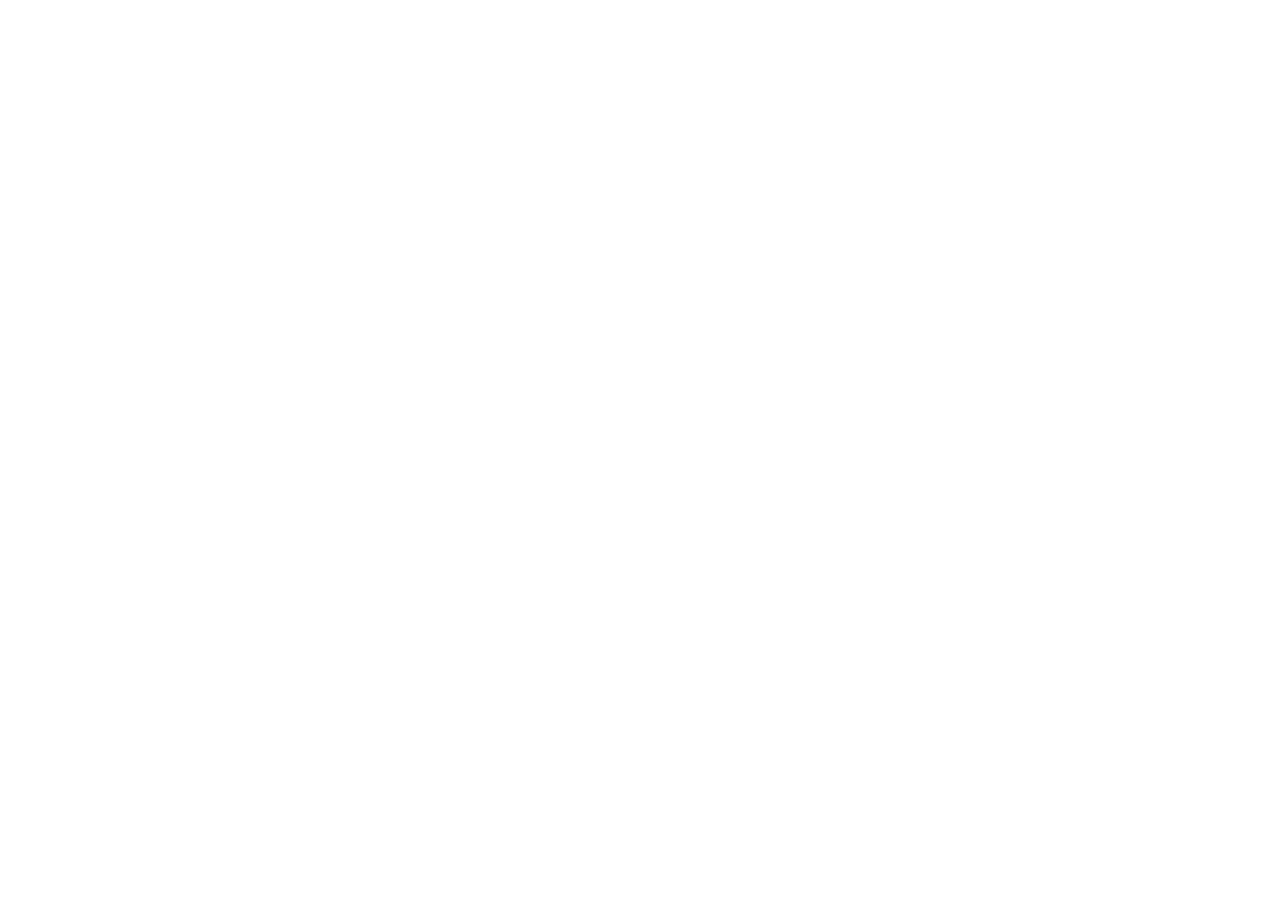
==== index.html @ 68cd74b2 "initial commit" ====
<!DOCTYPE html>
<html lang="en">
<head>
    <meta charset="UTF-8">
    <meta http-equiv="X-UA-Compatible" content="IE=edge">
    <meta name="viewport" content="width=device-width, initial-scale=1.0">
    <title>JS Quiz</title>
</head>
<body>
    
</body>
</html>
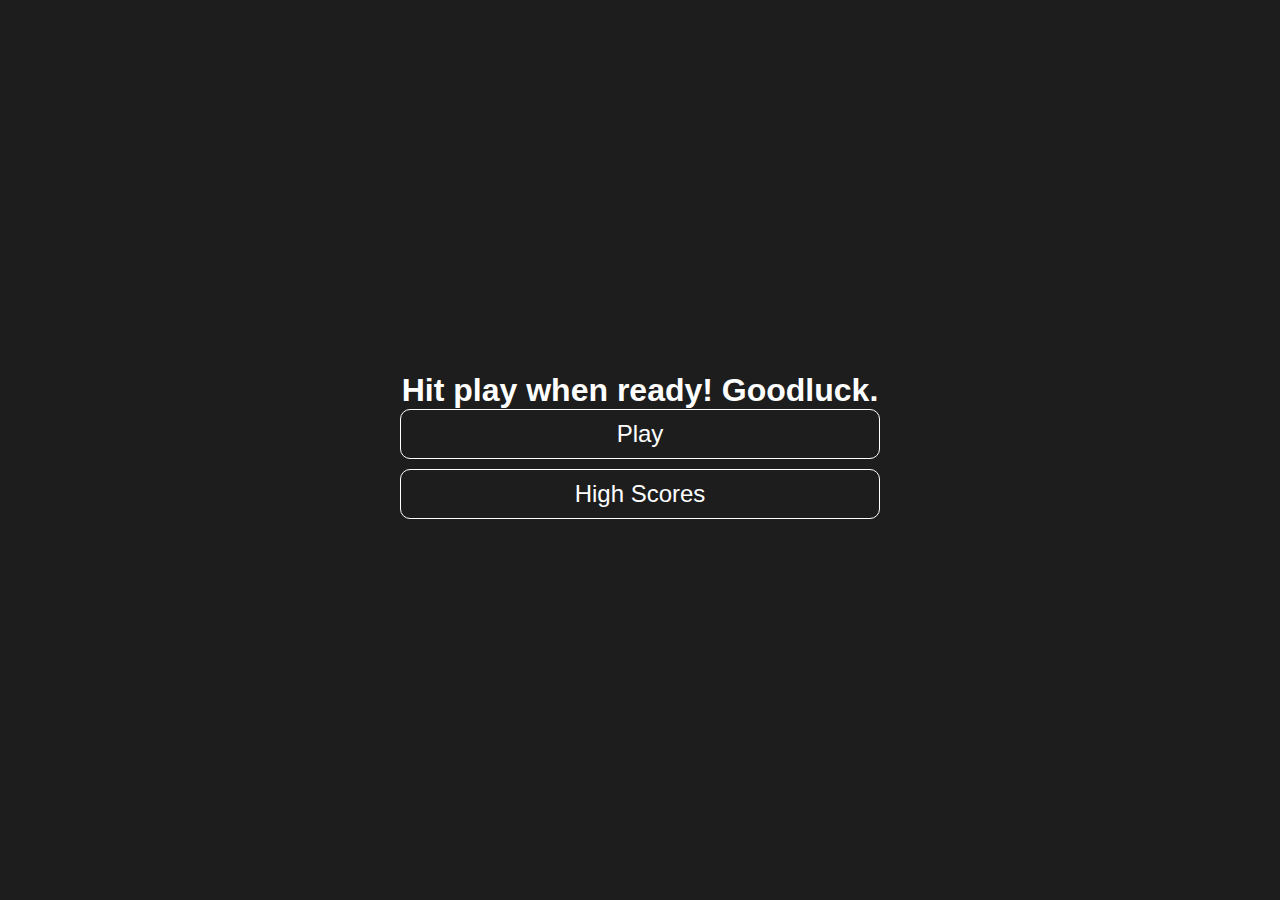
==== commit 02db3419: "Quiz with Highscores, need to implement timer" ====
--- a/index.html
+++ b/index.html
@@ -4,9 +4,16 @@
     <meta charset="UTF-8">
     <meta http-equiv="X-UA-Compatible" content="IE=edge">
     <meta name="viewport" content="width=device-width, initial-scale=1.0">
-    <title>JS Quiz</title>
+    <title>Home</title>
+    <link rel="stylesheet" href="/assets/styles.css">
 </head>
 <body>
-    
+    <div class="container">
+        <div id="home" class="flex-column flex-center">
+            <h1>Hit play when ready! Goodluck.</h1>
+            <a href="/game.html" class="btn">Play</a>
+            <a href="/highscores.html" id="highscore-btn" class="btn">High Scores</a>
+        </div>
+    </div>
 </body>
 </html>--- a/assets/styles.css
+++ b/assets/styles.css
@@ -0,0 +1,145 @@
+/* Game / Index CSS */
+* {
+    box-sizing: border-box;
+    margin: 0;
+    padding: 0;
+}
+
+body {
+    color: #fff;
+    background: rgb(29, 29, 29);
+    font-family: 'Roboto', sans-serif;
+}
+
+.choice-container {
+    display: flex;
+    margin-bottom: 2px;
+    width: 100%;
+    border-radius: 6px;
+    background: gray;
+}
+
+.choice-container:hover {
+    cursor: pointer;
+}
+
+.choice-prefix {
+    padding: 6px 8px;
+    color: white;
+}
+
+.choice-text {
+    padding: 4px;
+    width: 100%;
+}
+
+.correct {
+    background: rgb(4, 119, 4);
+}
+
+.incorrect {
+    background: rgb(153, 7, 7);
+}
+
+.hud-main-text {
+    text-align: center;
+}
+
+.hud-prefix {
+    text-align: center;
+}
+
+#progressText {
+    font-size: 150%;
+    color: white;
+}
+
+.container {
+    width: 100vw;
+    height: 100vh;
+    display: flex;
+    justify-content: center;
+    align-items: center;
+    max-width: 1280px;
+    margin: 0 auto;
+    padding: 10px;
+}
+
+.flex-column {
+    display: flex;
+    flex-direction: column;
+}
+
+.flex-center {
+    justify-content: center;
+    align-items: center;
+}
+
+.justify-center {
+    justify-content: center;
+}
+
+.text-center {
+    text-align: center;
+}
+
+.hidden {
+    display: none;
+}
+
+.btn {
+    font-size:  150%;
+    padding: 10px 0;
+    width: 480px;
+    text-align: center;
+    margin-bottom: 10px;
+    text-decoration: none;
+    color: white;
+    border: 1px solid white;
+    border-radius: 10px;
+}
+
+.btn:hover {
+    color: rgba(255, 255, 255, 1);
+    box-shadow: 0 5px 15px rgba(145, 92, 182, .4);
+}
+
+/* End Page Css */
+
+.end-form-container {
+    width: 100%;
+    display: flex;
+    flex-direction: column;
+    align-items: center;
+    max-width: 480px;
+}
+
+input {
+    margin-bottom: 10px;
+    width: 240px;
+    padding: 6px;
+    font-size: 150%;
+    border: none;
+}
+
+#username {
+    margin-bottom: 10px;
+    width: 100%;
+    outline: none;
+}
+
+#end-text {
+    font-size: 200%;
+    color: #fff;
+    text-align: center;
+}
+
+#saveScoreBtn {
+    border: none;
+}
+
+.fa-home {
+    margin-left: 8px;
+    font-size: 200%;
+    color: aqua;
+}